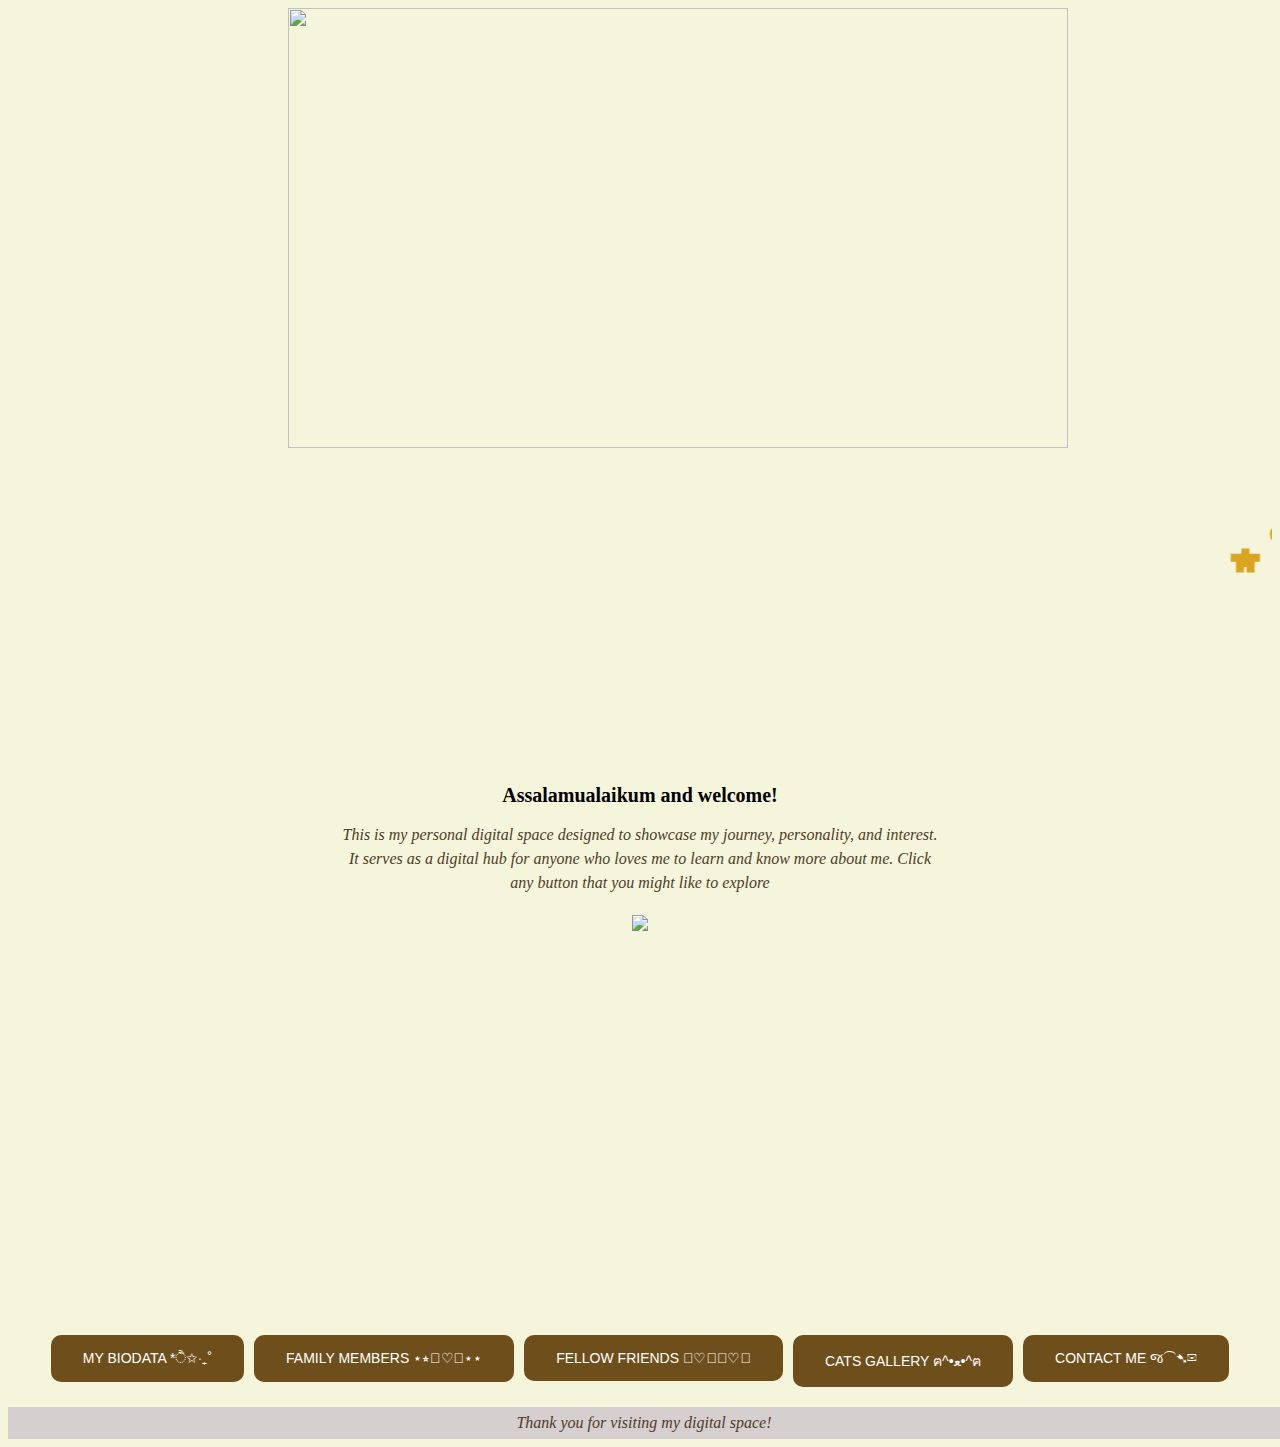
==== index.html @ 773933e5 "Update and rename Index.html to index.html" ====
<!DOCTYPE html>
<html> 
  <head>
<title>SofeaDigitalSpace</title> 
</head>
<link rel="stylesheet" href="Home.css">

<body>
  <img src="C:\Users\user\Desktop\imd 317\BACKGROUND.jpg" width="780" height="440" hspace="280" xspace="250">
  <body bgcolor = "beige">
<h1>
<marquee>⋆˚࿔ LIFE WITH SOFEA 𝜗𝜚˚⋆</marquee>
<marquee  direction="right" behavior="alternate" style=border:#4e3413>
</marquee>
</h1>

<h2>Assalamualaikum and welcome!</h2>

<p> This is my personal digital space designed to showcase my journey, personality, and interest. It serves as a digital hub for anyone who loves me to learn and know more about me. Click any button that you might like to explore</p>

<div class="gif-container">
  <img src="https://i.pinimg.com/originals/50/23/c6/5023c602f11d63616d96abdd81d34321.gif" style="max-width: 400px; height: 400px;">
</div>

  <div id="button-container">
    <a href="Biodata.html">
      <button class="button"> MY BIODATA *ੈ✩‧₊˚ </button>
    </a>
    <a href="Family Members.html" >
    <button class="button"> FAMILY MEMBERS ⋆⭒𖠋♡𖠋⋆⋆ </button>
    </a>
    <a href="Fellow Friends.html">
      <button class="button"> FELLOW FRIENDS 𖨆♡𖨆𖨆♡𖨆 </button>
    </a>
    <a href="Cat.html">
      <button class="button"> CATS GALLERY ฅ^•ﻌ•^ฅ </button>
    </a>
    <a href="Send Message.html">
      <button class="button"> CONTACT ME જ⁀➴✉ </button>
    </a>
  </div>

  <button onclick="topFunction()" id="myBtn" title="Go to top">Top</button>

  <script>
    // Get the button
    let mybutton = document.getElementById("myBtn");
    
    // When the user scrolls down 20px from the top of the document, show the button
    window.onscroll = function() {scrollFunction()};
    
    function scrollFunction() {
      if (document.body.scrollTop > 20 || document.documentElement.scrollTop > 20) {
        mybutton.style.display = "block";
      } else {
        mybutton.style.display = "none";
      }
    }
    
    // When the user clicks on the button, scroll to the top of the document
    function topFunction() {
      document.body.scrollTop = 0;
      document.documentElement.scrollTop = 0;
    }
    </script>
  
</body>
<footer>
  <p>Thank you for visiting my digital space!</p>
</footer>
</html>
---- Home.css ----
footer {
    background-color: rgb(214, 207, 207);
    padding: 4px;
    text-align: center;
    position: relative;
    bottom: 0;
    width: 100%;
    color: rgb(123, 115, 115);
    font-size: 10px;
    margin-top: 20px;
  }
  
  .gif-container{
    display: flex;
    justify-content: center;
    align-items: center;
    height: 400px;
    margin: 20px 0;
  }
  
  .gif-container img { 
    max-width: 100%;
    height: auto;
  }
  
  #button-container {
        display: flex;
        justify-content: center;
        gap: 10px;
        margin-top: 20px;
      }
  
      .button {
        border: none;
        color: rgb(255, 255, 255);
        padding: 15px 32px;
        text-align: center;
        text-decoration: none;
        font-size: 14px;
        cursor: pointer;
        background-color: #6e4f1c;
        border-radius: 10px;
      }
  
      .button:hover {
        background-color: #4e3413;
      }
  
      h1 {
        font-family: 'Segoe UI';
        font-size: 85px;
        text-align: center;
        color: goldenrod ;
      }
  
      h2{
        font-family: 'Segoe UI';
        text-align: center;
        font-size: 20px;
        margin-top: px;
      }
  
      p{
        text-align: center;
        font-size: 16px;
        font-family: 'Segoe UI';
        font-style: italic;
        max-width: 600px;
        margin: auto;
        line-height: 1.5;
        color: #4f3b27;
      }
  
      #myBtn {
        display: none;
        position: fixed;
        bottom: 20px;
        right: 30px;
        z-index: 99;
        font-size: 18px;
        border: none;
        outline: none;
        background-color: rgb(217, 167, 68);
        color: white;
        cursor: pointer;
        padding: 15px;
        border-radius: 4px;
      }
  
      #myBtn:hover {
        background-color: #4f3b27;
      }
  
      html {
        scroll-behavior: smooth;
      }
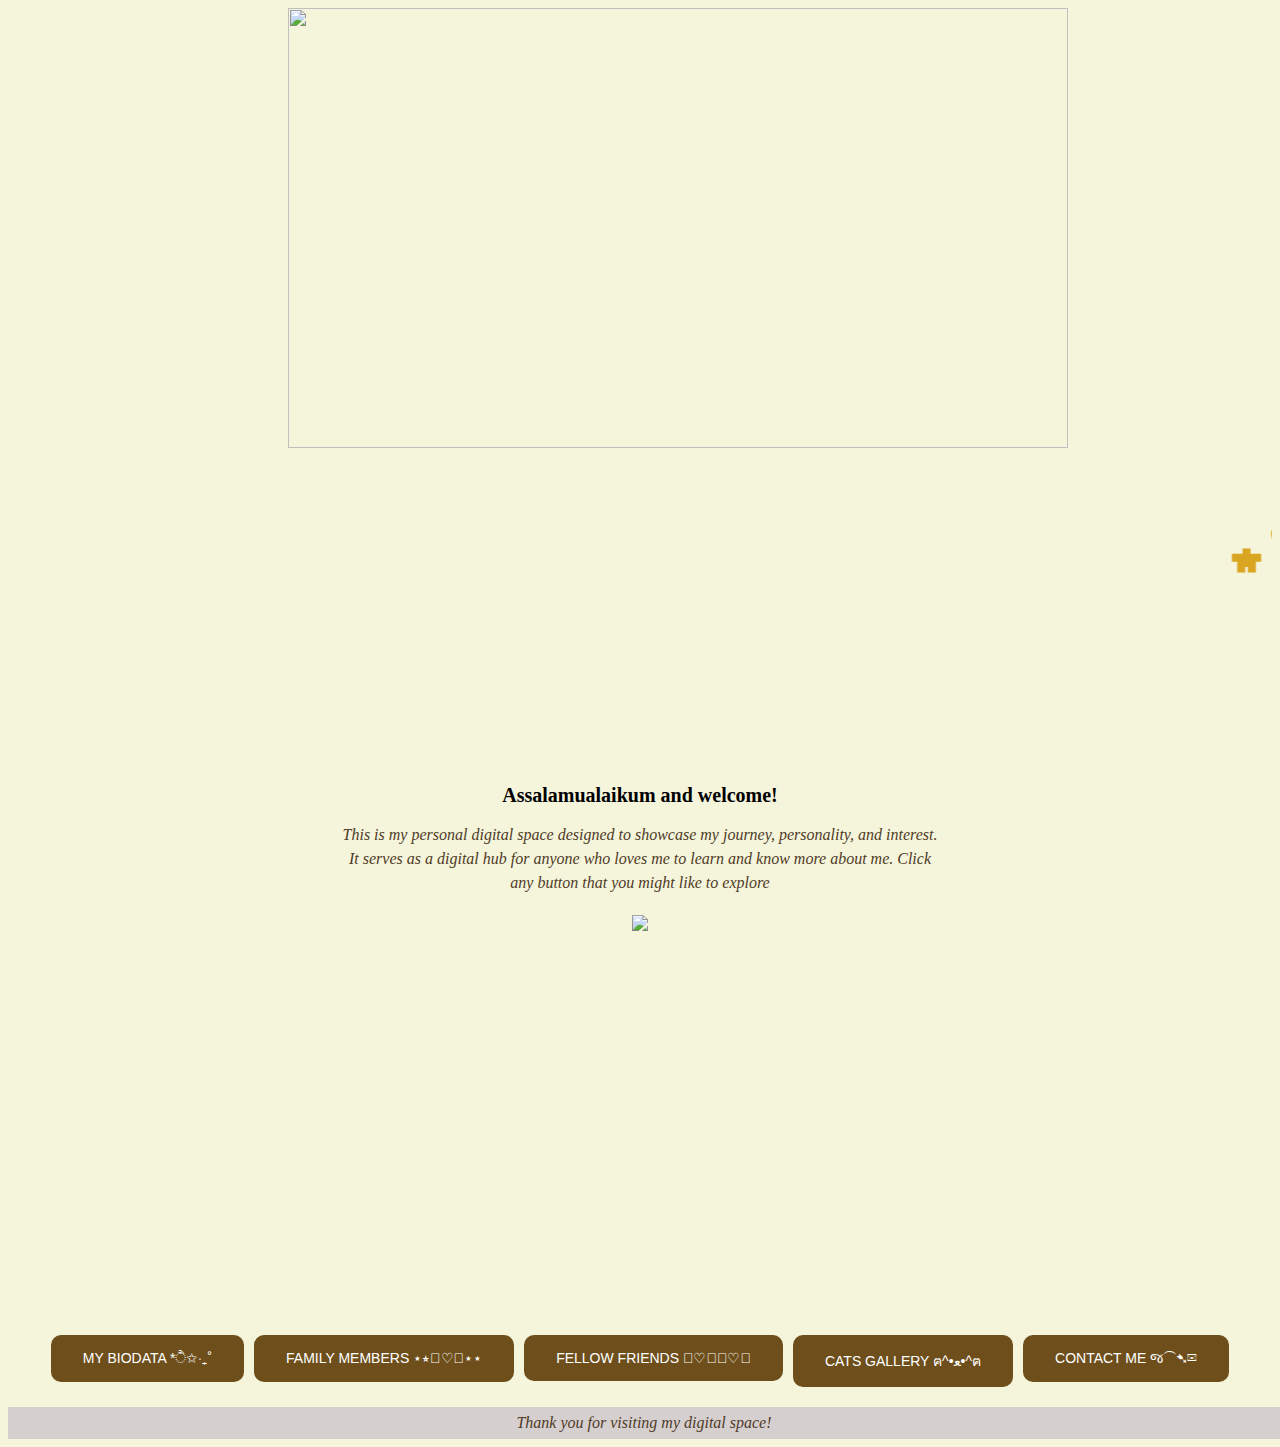
==== commit c3d94221: "Update index.html" ====
--- a/index.html
+++ b/index.html
@@ -3,7 +3,7 @@
   <head>
 <title>SofeaDigitalSpace</title> 
 </head>
-<link rel="stylesheet" href="Home.css">
+<link rel="stylesheet" href="Index.css">
 
 <body>
   <img src="C:\Users\user\Desktop\imd 317\BACKGROUND.jpg" width="780" height="440" hspace="280" xspace="250">
--- a/Index.css
+++ b/Index.css
@@ -0,0 +1,96 @@
+footer {
+    background-color: rgb(214, 207, 207);
+    padding: 4px;
+    text-align: center;
+    position: relative;
+    bottom: 0;
+    width: 100%;
+    color: rgb(123, 115, 115);
+    font-size: 10px;
+    margin-top: 20px;
+  }
+  
+  .gif-container{
+    display: flex;
+    justify-content: center;
+    align-items: center;
+    height: 400px;
+    margin: 20px 0;
+  }
+  
+  .gif-container img { 
+    max-width: 100%;
+    height: auto;
+  }
+  
+  #button-container {
+        display: flex;
+        justify-content: center;
+        gap: 10px;
+        margin-top: 20px;
+      }
+  
+      .button {
+        border: none;
+        color: rgb(255, 255, 255);
+        padding: 15px 32px;
+        text-align: center;
+        text-decoration: none;
+        font-size: 14px;
+        cursor: pointer;
+        background-color: #6e4f1c;
+        border-radius: 10px;
+      }
+  
+      .button:hover {
+        background-color: #4e3413;
+      }
+  
+      h1 {
+        font-family: 'Segoe UI';
+        font-size: 85px;
+        text-align: center;
+        color: goldenrod ;
+      }
+  
+      h2{
+        font-family: 'Segoe UI';
+        text-align: center;
+        font-size: 20px;
+        margin-top: px;
+      }
+  
+      p{
+        text-align: center;
+        font-size: 16px;
+        font-family: 'Segoe UI';
+        font-style: italic;
+        max-width: 600px;
+        margin: auto;
+        line-height: 1.5;
+        color: #4f3b27;
+      }
+  
+      #myBtn {
+        display: none;
+        position: fixed;
+        bottom: 20px;
+        right: 30px;
+        z-index: 99;
+        font-size: 18px;
+        border: none;
+        outline: none;
+        background-color: rgb(217, 167, 68);
+        color: white;
+        cursor: pointer;
+        padding: 15px;
+        border-radius: 4px;
+      }
+  
+      #myBtn:hover {
+        background-color: #4f3b27;
+      }
+  
+      html {
+        scroll-behavior: smooth;
+      }
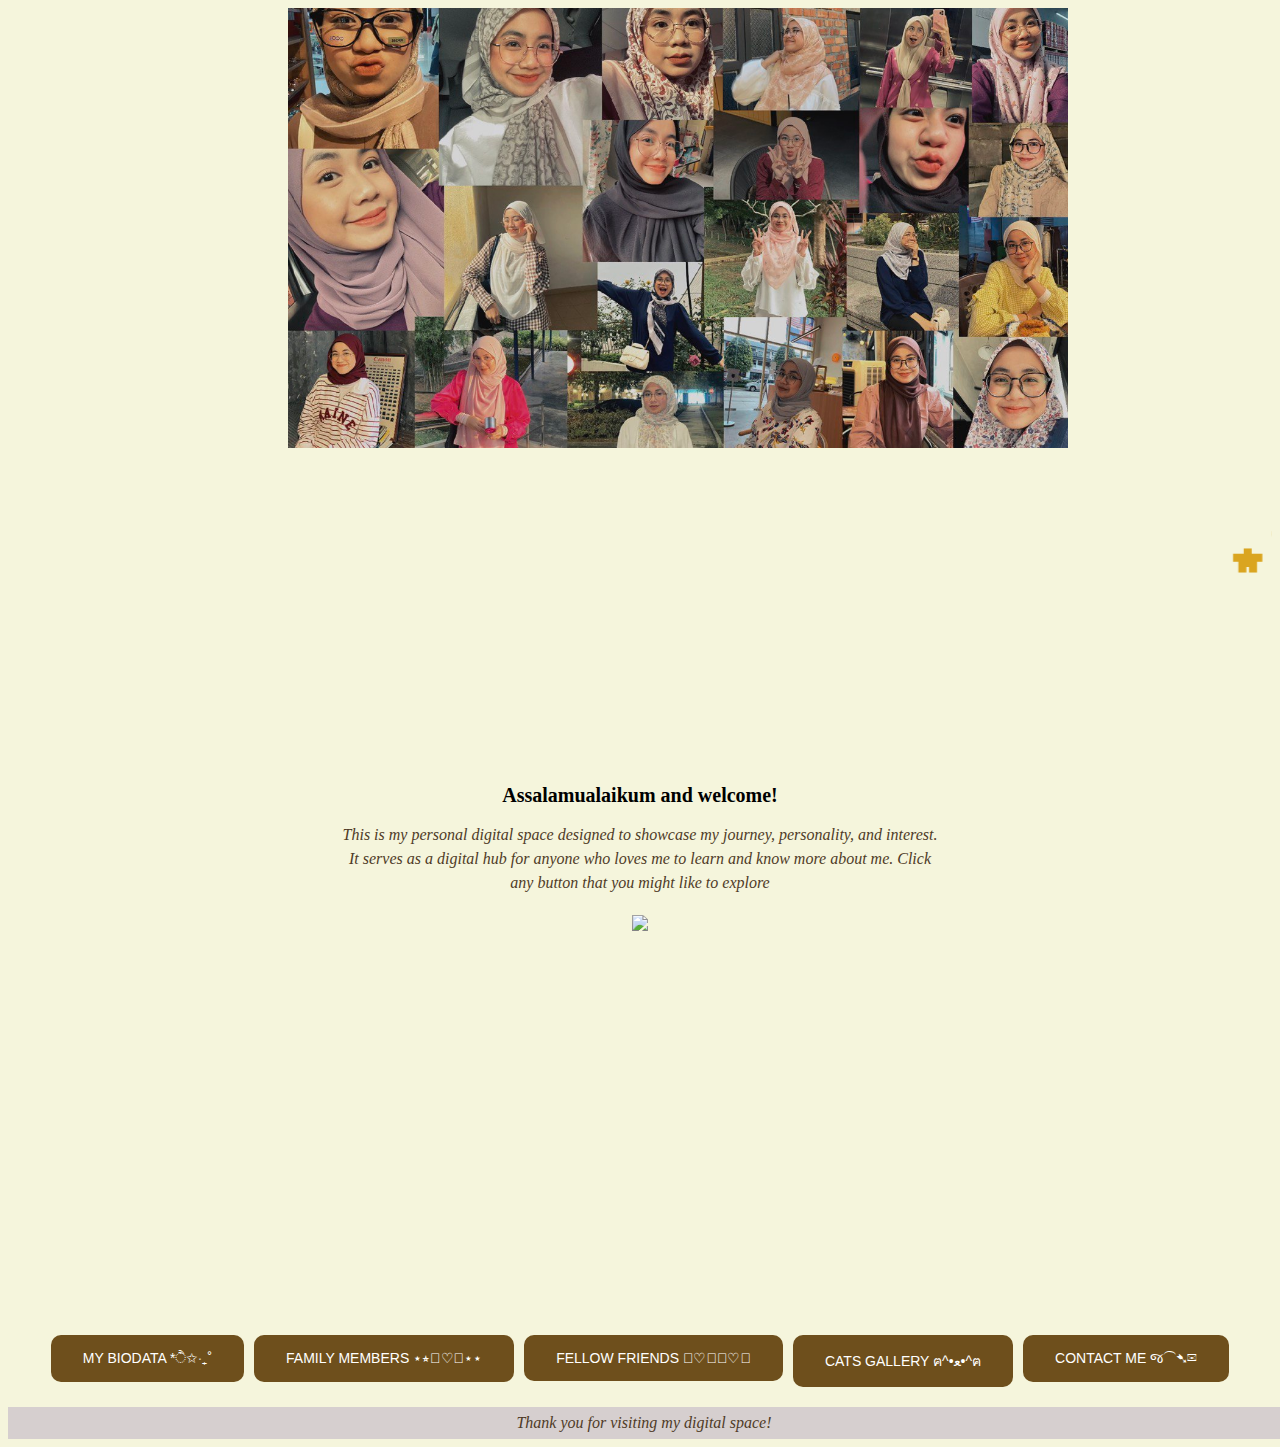
==== commit b0c6053c: "Update index.html" ====
--- a/index.html
+++ b/index.html
@@ -3,10 +3,10 @@
   <head>
 <title>SofeaDigitalSpace</title> 
 </head>
-<link rel="stylesheet" href="Index.css">
+<link rel="stylesheet" href="index.css">
 
 <body>
-  <img src="C:\Users\user\Desktop\imd 317\BACKGROUND.jpg" width="780" height="440" hspace="280" xspace="250">
+  <img src="BACKGROUND.jpg" width="780" height="440" hspace="280" xspace="250">
   <body bgcolor = "beige">
 <h1>
 <marquee>⋆˚࿔ LIFE WITH SOFEA 𝜗𝜚˚⋆</marquee>
--- a/index.css
+++ b/index.css
@@ -0,0 +1,96 @@
+footer {
+    background-color: rgb(214, 207, 207);
+    padding: 4px;
+    text-align: center;
+    position: relative;
+    bottom: 0;
+    width: 100%;
+    color: rgb(123, 115, 115);
+    font-size: 10px;
+    margin-top: 20px;
+  }
+  
+  .gif-container{
+    display: flex;
+    justify-content: center;
+    align-items: center;
+    height: 400px;
+    margin: 20px 0;
+  }
+  
+  .gif-container img { 
+    max-width: 100%;
+    height: auto;
+  }
+  
+  #button-container {
+        display: flex;
+        justify-content: center;
+        gap: 10px;
+        margin-top: 20px;
+      }
+  
+      .button {
+        border: none;
+        color: rgb(255, 255, 255);
+        padding: 15px 32px;
+        text-align: center;
+        text-decoration: none;
+        font-size: 14px;
+        cursor: pointer;
+        background-color: #6e4f1c;
+        border-radius: 10px;
+      }
+  
+      .button:hover {
+        background-color: #4e3413;
+      }
+  
+      h1 {
+        font-family: 'Segoe UI';
+        font-size: 85px;
+        text-align: center;
+        color: goldenrod ;
+      }
+  
+      h2{
+        font-family: 'Segoe UI';
+        text-align: center;
+        font-size: 20px;
+        margin-top: px;
+      }
+  
+      p{
+        text-align: center;
+        font-size: 16px;
+        font-family: 'Segoe UI';
+        font-style: italic;
+        max-width: 600px;
+        margin: auto;
+        line-height: 1.5;
+        color: #4f3b27;
+      }
+  
+      #myBtn {
+        display: none;
+        position: fixed;
+        bottom: 20px;
+        right: 30px;
+        z-index: 99;
+        font-size: 18px;
+        border: none;
+        outline: none;
+        background-color: rgb(217, 167, 68);
+        color: white;
+        cursor: pointer;
+        padding: 15px;
+        border-radius: 4px;
+      }
+  
+      #myBtn:hover {
+        background-color: #4f3b27;
+      }
+  
+      html {
+        scroll-behavior: smooth;
+      }
